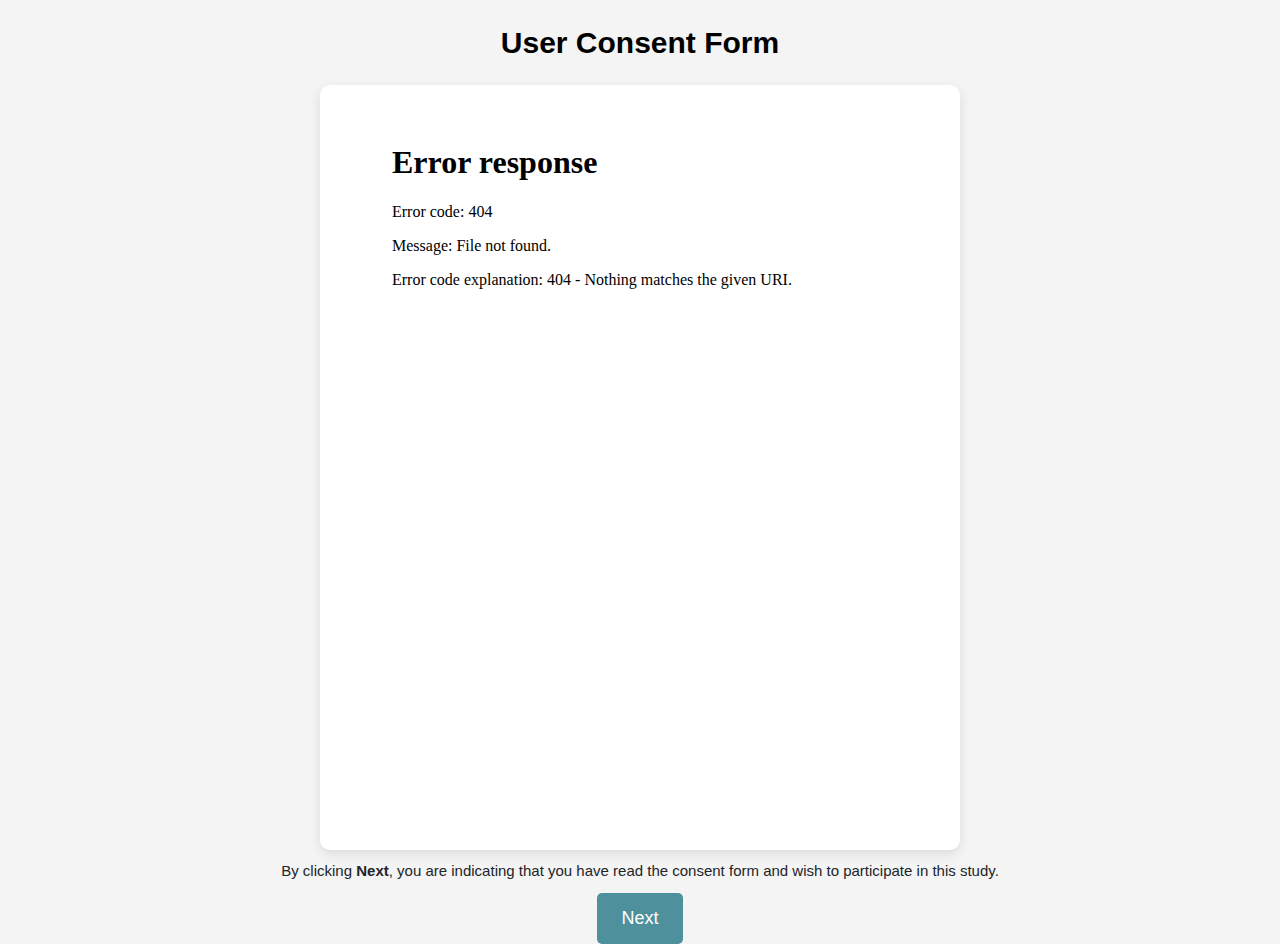
==== templates/consent.html @ fb14bdaf "merge" ====
<!DOCTYPE html>
<html lang="en">
  <head>
    <meta charset="UTF-8" />
    <meta name="viewport" content="width=device-width, initial-scale=1.0" />
    <title>User Consent Form</title>
    <link
      href="https://maxcdn.bootstrapcdn.com/bootstrap/4.3.1/css/bootstrap.min.css"
      rel="stylesheet"
    />
    <style>
      html, body {
        height: 100%;
        margin: 0;
        font-family: Arial, sans-serif;
        background-color: #f4f4f4;
      }

      /* Title Styling */
      .page-title {
        text-align: center;
        font-size: 30px;
        font-weight: bold;
        margin: 20px 0;
        color: #000000;
      }

      /* Centered PDF Container */
      .consent-container {
        display: flex;
        justify-content: center;
        align-items: center;
        height: 85%; /* Adjusted for title and button space */
        margin: auto;
        padding: 0;
        background-color: white;
        border-radius: 10px;
        box-shadow: 0px 4px 12px rgba(0, 0, 0, 0.1);
        max-width: 50%; /* Wider to reduce white space */
      }

      /* PDF Viewer */
      .pdf-viewer {
        width: 80%;
        height: 90%; /* Fills the container */
        border: none;
      }

      .disclaimer-container {
        text-align: center;
        margin-top: 10px;
      }

      .disclaimer-text {
        font-size: 15px;
        color: #00000;
        margin-bottom: 10px;
      }

      .next-button {
        background-color: #4e919c;
        color: white;
        border: none;
        border-radius: 5px;
        padding: 12px 24px;
        font-size: 18px;
        cursor: pointer;
      }

      .next-button:hover {
        background-color: #3b6d71;
      }
    </style>
  </head>

  <body>
    <!-- Title -->
    <div class="page-title">User Consent Form</div>

    <!-- PDF Container -->
    <div class="consent-container">
      <iframe
        src="{{ url_for('static', filename='pdf/Updated_IRB.pdf') }}"
        class="pdf-viewer"
        title="Consent Form"
      ></iframe>
    </div>

    <!-- Disclaimer and Next Button -->
    <div class="disclaimer-container">
      <div class="disclaimer-text">
        By clicking <strong>Next</strong>, you are indicating that you have read
        the consent form and wish to participate in this study.
      </div>
      <button class="next-button" onclick="goToPreSurvey()">Next</button>
    </div>

    <script>
      function goToPreSurvey() {
        window.location.href = "/pre-survey"; //redirect
      }
    </script>
  </body>
</html>
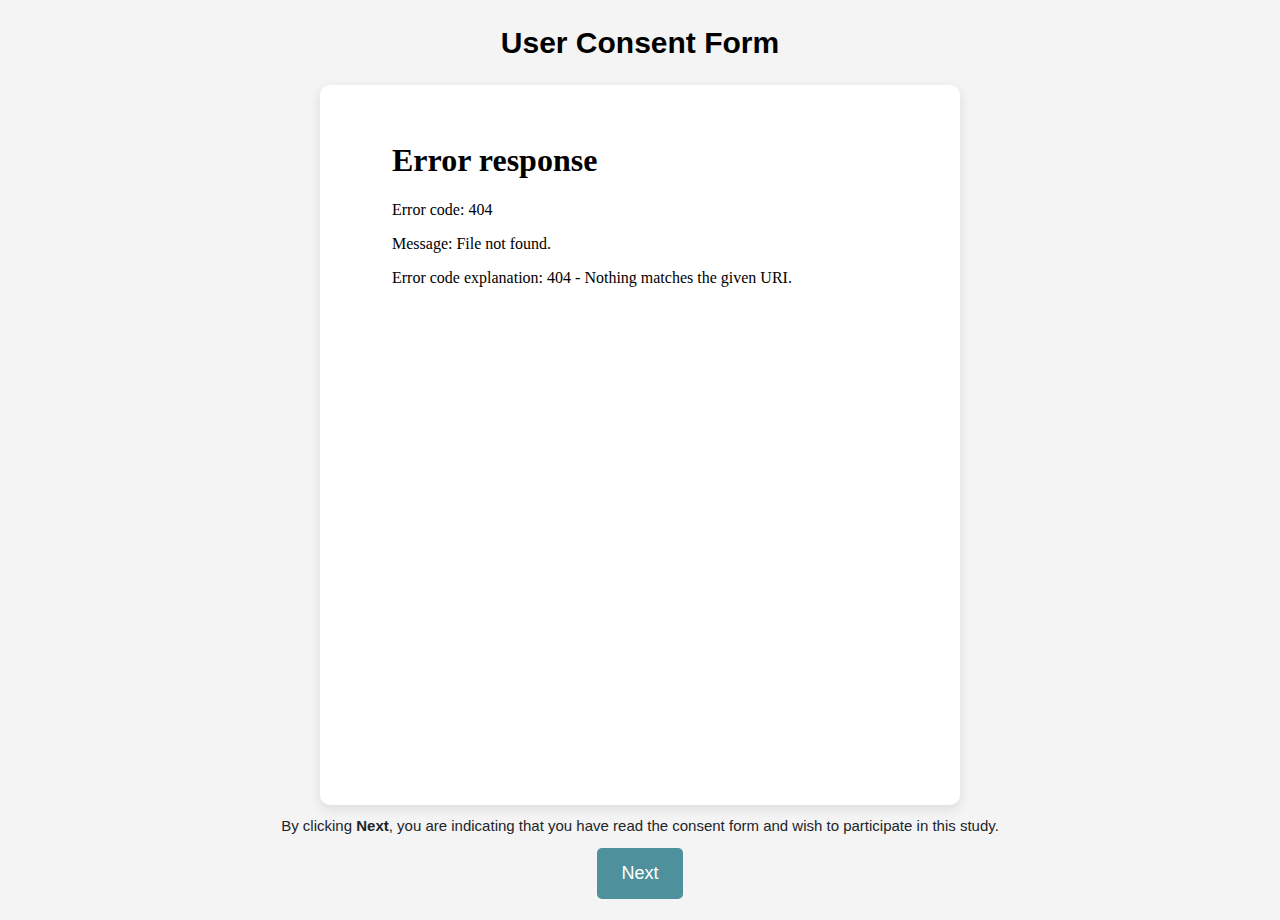
==== commit 0eb10c8b: "Changed instructions for each user, modified some spelling mistakes, made the consent form slightly " ====
--- a/templates/consent.html
+++ b/templates/consent.html
@@ -30,7 +30,7 @@
         display: flex;
         justify-content: center;
         align-items: center;
-        height: 85%; /* Adjusted for title and button space */
+        height: 80%; /* Adjusted for title and button space */
         margin: auto;
         padding: 0;
         background-color: white;
@@ -92,13 +92,10 @@
         By clicking <strong>Next</strong>, you are indicating that you have read
         the consent form and wish to participate in this study.
       </div>
-      <button class="next-button" onclick="goToPreSurvey()">Next</button>
+      <form method="POST">
+        <button type="submit" class="next-button">Next</button>
+      </form>
     </div>
 
-    <script>
-      function goToPreSurvey() {
-        window.location.href = "/pre-survey"; //redirect
-      }
-    </script>
   </body>
 </html>
